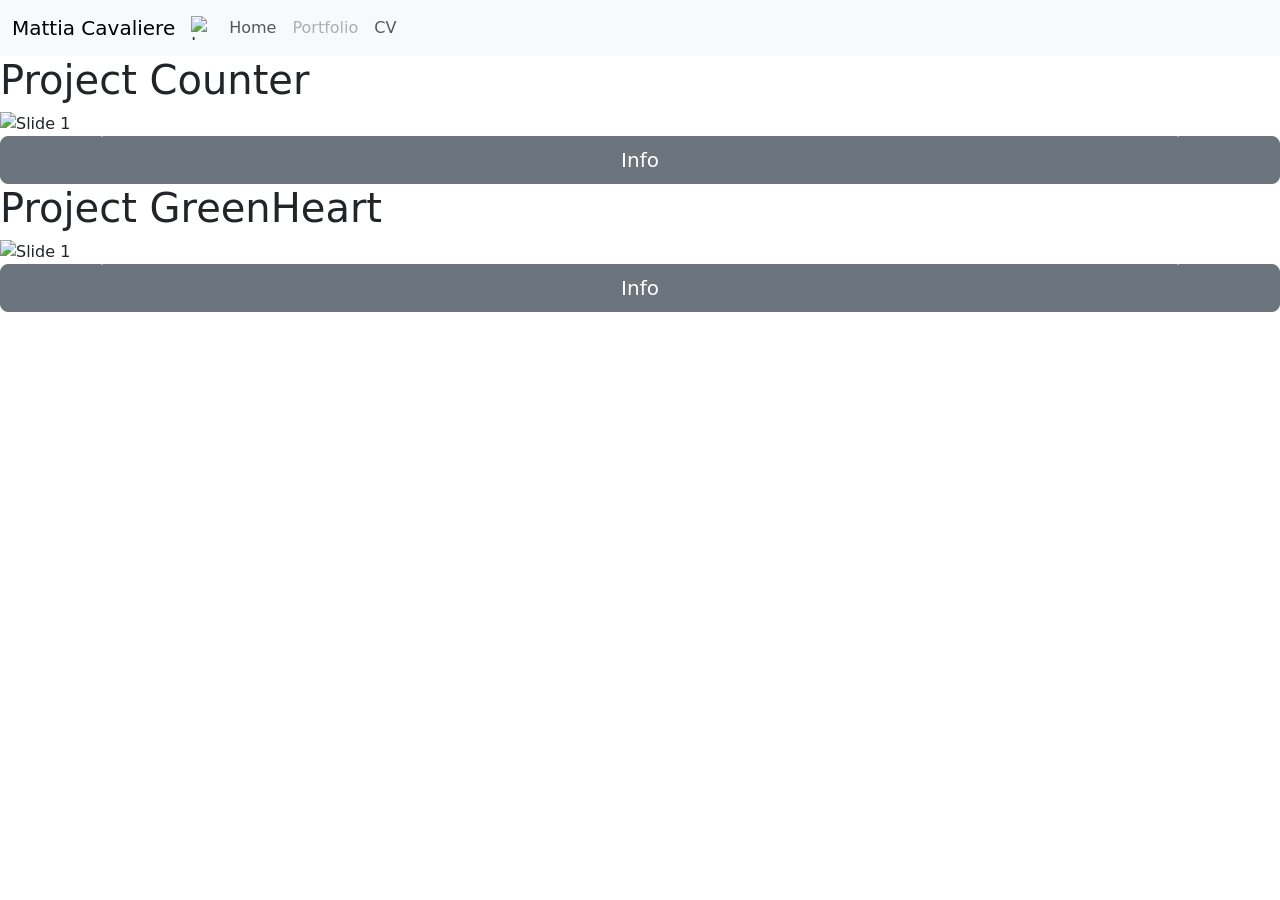
==== portfolio/index.html @ a8346d41 "JS carousel greenheart aggiornato" ====
<!DOCTYPE html>
<html lang="it">
<head>
<meta charset="UTF-8">
<meta name="viewport" content="width=device-width, initial-scale=1">
<title>Mattia Cavaliere</title>
<link rel="icon" type="image/x-icon" href="../assets/img/favicon.png">
<link href="https://cdn.jsdelivr.net/npm/bootstrap@5.3.7/dist/css/bootstrap.min.css" rel="stylesheet">
<link rel="stylesheet" href="/PersonalSite/style.css">
<meta property="og:title" content="Mattia Cavaliere | Portfolio" />
<meta property="og:description" content="Una selezione dei miei progetti di sviluppo web: backend, progetti personali e collaborazioni." />
<meta property="og:image" content="https://matthewchevalier.github.io/PersonalSite/assets/img/og-img.png" />
<meta property="og:url" content="https://matthewchevalier.github.io/PersonalSite/portfolio/" />
<meta property="og:type" content="website" />
</head>
<body class="portfolio-page">

<nav class="navbar navbar-expand-lg bg-body-tertiary">
  <div class="container-fluid">
    <a class="navbar-brand" href="#">Mattia Cavaliere</a>
    <img src="../assets/img/logo.png" alt="Logo" width="30" height="24">
    <button class="navbar-toggler" type="button" data-bs-toggle="collapse" data-bs-target="#navbarNav" aria-controls="navbarNav" aria-expanded="false" aria-label="Toggle navigation">
      <span class="navbar-toggler-icon"></span>
    </button>
    <div class="collapse navbar-collapse" id="navbarNav">
      <ul class="navbar-nav">
        <li class="nav-item"><a class="nav-link" href="../index.html">Home</a></li>
        <li class="nav-item"><a class="nav-link disabled">Portfolio</a></li>
        <li class="nav-item"><a class="nav-link" href="../cv/">CV</a></li>
      </ul>
    </div>
  </div>
</nav>

<h1>Project Counter</h1>

<div id="carouselExampleCaptions" class="carousel slide carousel-custom" data-bs-ride="carousel">
  <div class="carousel-indicators">
    <button type="button" data-bs-target="#carouselExampleCaptions" data-bs-slide-to="0" class="active"></button>
    <button type="button" data-bs-target="#carouselExampleCaptions" data-bs-slide-to="1"></button>
  </div>
  <div class="carousel-inner">
    <div class="carousel-item active">
      <img src="../assets/img/carousel1-1.png" class="d-block w-100" alt="Slide 1">
      <div class="carousel-caption d-none d-md-block">
        <h5>Semplice</h5>
        <p>Counter semplice con tutte le sue funzionalità</p>
      </div>
    </div>
    <div class="carousel-item">
      <img src="../assets/img/carousel1-2.png" class="d-block w-100" alt="Slide 2">
      <div class="carousel-caption d-none d-md-block">
        <h5>Due Backup</h5>
        <p>Possibilità di salvare fino a due count diversi</p>
      </div>
    </div>
  </div>
  <button class="carousel-control-prev" type="button" data-bs-target="#carouselExampleCaptions" data-bs-slide="prev">
    <span class="carousel-control-prev-icon"></span>
    <span class="visually-hidden">Previous</span>
  </button>
  <button class="carousel-control-next" type="button" data-bs-target="#carouselExampleCaptions" data-bs-slide="next">
    <span class="carousel-control-next-icon"></span>
    <span class="visually-hidden">Next</span>
  </button>
</div>

<div class="d-grid gap-2">
  <a href="https://github.com/MatthewChevalier/Counter" class="btn btn-secondary btn-lg carousel-info-btn" rel="noopener noreferrer" role="button">Info</a>
</div>

<h1>Project GreenHeart</h1>

<div id="carouselGreenHeart" class="carousel slide carousel-custom" data-bs-ride="carousel">
  <div class="carousel-indicators">
    <button type="button" data-bs-target="#carouselGreenHeart" data-bs-slide-to="0" class="active"></button>
    <button type="button" data-bs-target="#carouselGreenHeart" data-bs-slide-to="1"></button>
    <button type="button" data-bs-target="#carouselGreenHeart" data-bs-slide-to="2"></button>
  </div>
  <div class="carousel-inner">
    <div class="carousel-item active">
      <img src="../assets/img/carousel2-1.png" class="d-block w-100" alt="Slide 1">
      <div class="carousel-caption d-none d-md-block">
        <h5>Presentazione</h5>
        <p>Sito web basato su una startup ipotetica con frase iniziale di effetto e invito.</p>
      </div>
    </div>
    <div class="carousel-item">
      <img src="../assets/img/carousel2-2.png" class="d-block w-100" alt="Slide 2">
      <div class="carousel-caption d-none d-md-block">
        <h5>Obiettivi</h5>
        <p>Missioni e Project della startup</p>
      </div>
    </div>
    <div class="carousel-item">
      <img src="../assets/img/carousel2-3.png" class="d-block w-100" alt="Slide 3">
      <div class="carousel-caption d-none d-md-block">
      <h5>Sezione Contact</h5>
      <p>Carosello delle attività praticche e sezione contact form + social</p>
    </div>
</div>
  </div>
  <button class="carousel-control-prev" type="button" data-bs-target="#carouselGreenHeart" data-bs-slide="prev">
    <span class="carousel-control-prev-icon"></span>
    <span class="visually-hidden">Previous</span>
  </button>
  <button class="carousel-control-next" type="button" data-bs-target="#carouselGreenHeart" data-bs-slide="next">
    <span class="carousel-control-next-icon"></span>
    <span class="visually-hidden">Next</span>
  </button>
</div>

<div class="d-grid gap-2">
  <a href="https://github.com/MatthewChevalier/GreenHeart" class="btn btn-secondary btn-lg carousel-info-btn" rel="noopener noreferrer" role="button">Info</a>
</div>

<script src="https://cdn.jsdelivr.net/npm/bootstrap@5.3.7/dist/js/bootstrap.bundle.min.js"></script>
<script src="script.js"></script>

</body>
</html>
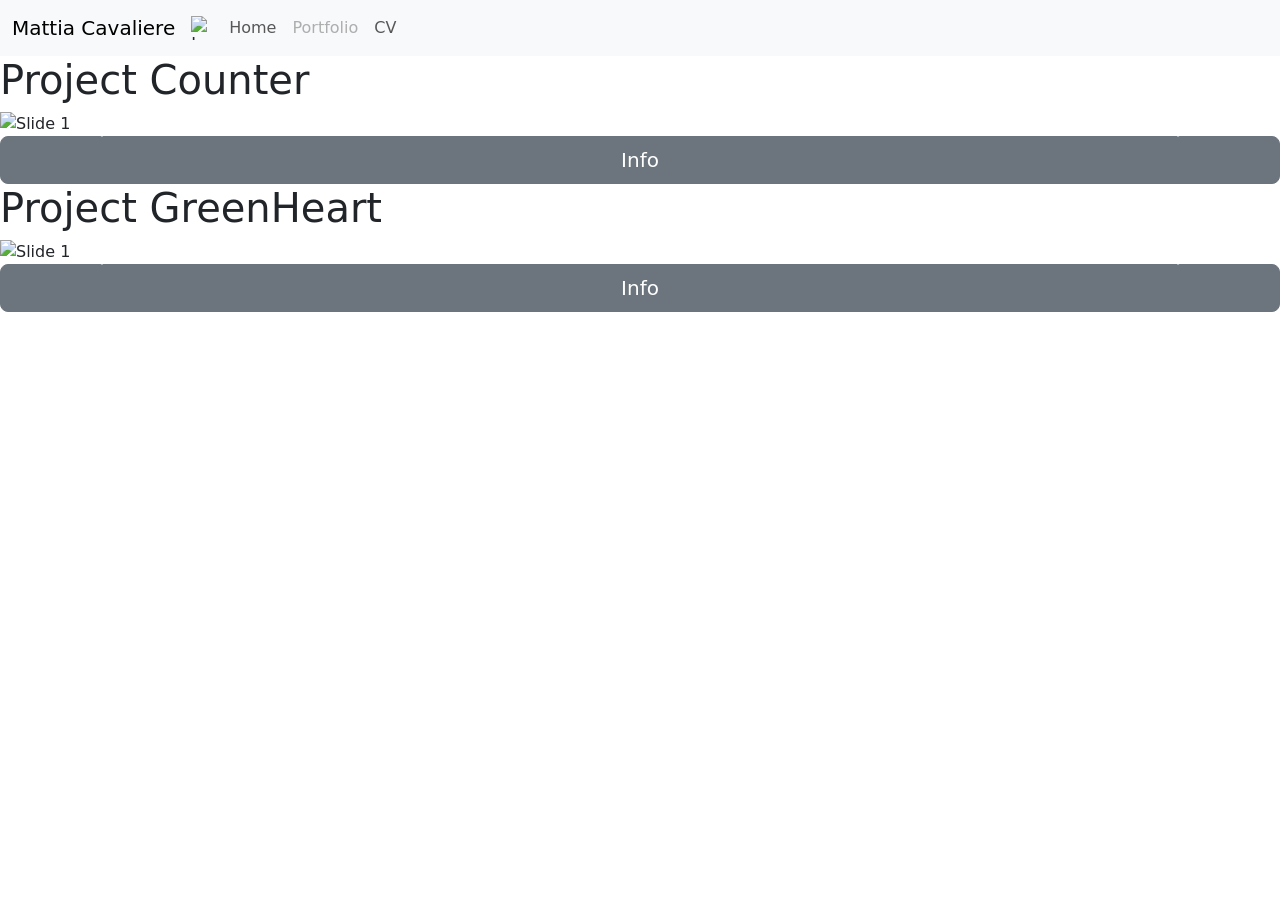
==== commit beca5336: "Aggiornamento JS 2" ====
--- a/portfolio/index.html
+++ b/portfolio/index.html
@@ -34,10 +34,10 @@
 
 <h1>Project Counter</h1>
 
-<div id="carouselExampleCaptions" class="carousel slide carousel-custom" data-bs-ride="carousel">
+<div id="carouselCounter" class="carousel slide carousel-custom" data-bs-ride="carousel">
   <div class="carousel-indicators">
-    <button type="button" data-bs-target="#carouselExampleCaptions" data-bs-slide-to="0" class="active"></button>
-    <button type="button" data-bs-target="#carouselExampleCaptions" data-bs-slide-to="1"></button>
+    <button type="button" data-bs-target="#carouselCounter" data-bs-slide-to="0" class="active"></button>
+    <button type="button" data-bs-target="#carouselCounter" data-bs-slide-to="1"></button>
   </div>
   <div class="carousel-inner">
     <div class="carousel-item active">
@@ -55,11 +55,11 @@
       </div>
     </div>
   </div>
-  <button class="carousel-control-prev" type="button" data-bs-target="#carouselExampleCaptions" data-bs-slide="prev">
+  <button class="carousel-control-prev" type="button" data-bs-target="#carouselCounter" data-bs-slide="prev">
     <span class="carousel-control-prev-icon"></span>
     <span class="visually-hidden">Previous</span>
   </button>
-  <button class="carousel-control-next" type="button" data-bs-target="#carouselExampleCaptions" data-bs-slide="next">
+  <button class="carousel-control-next" type="button" data-bs-target="#carouselCounter" data-bs-slide="next">
     <span class="carousel-control-next-icon"></span>
     <span class="visually-hidden">Next</span>
   </button>
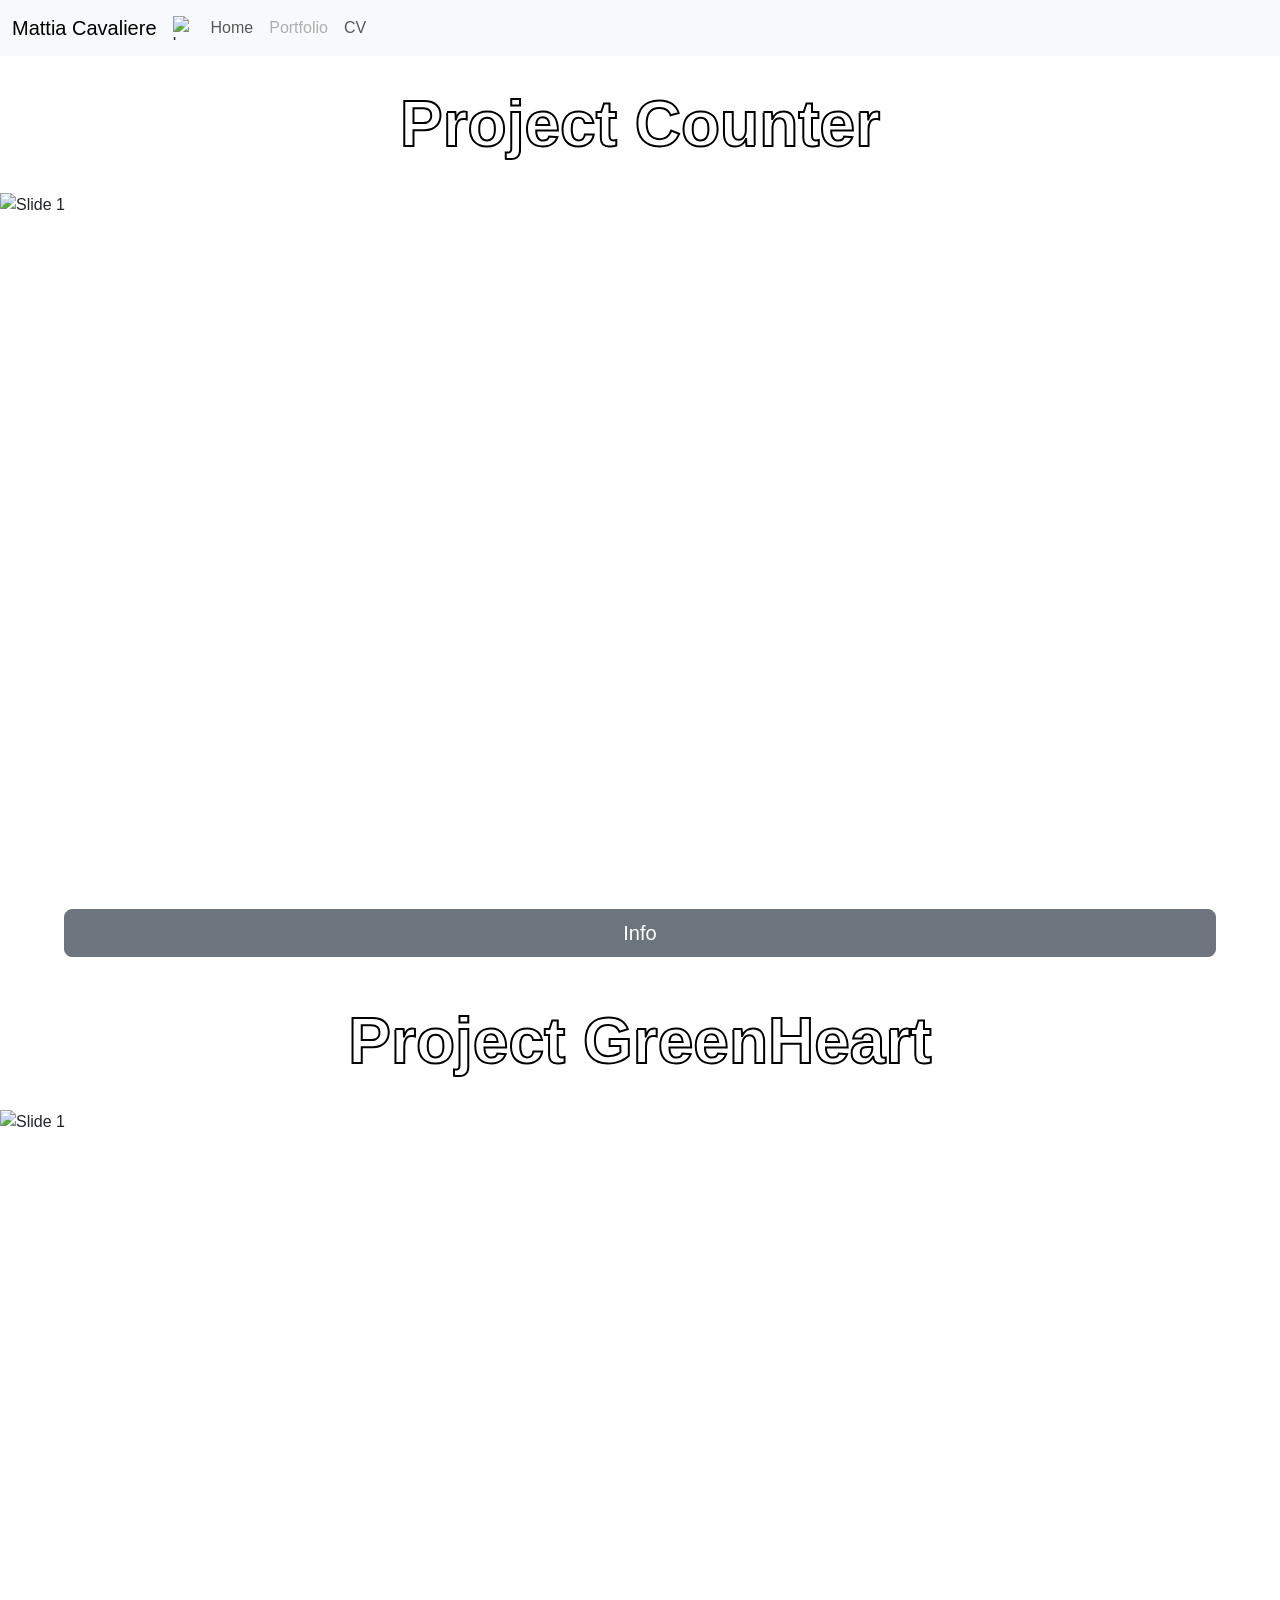
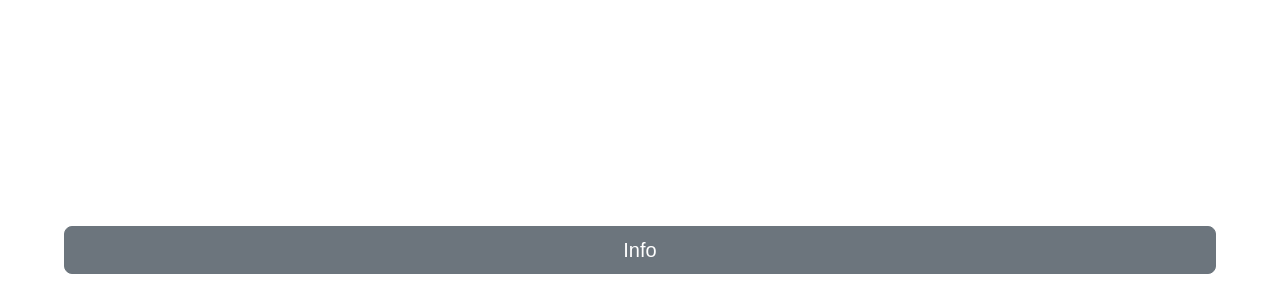
==== commit 12afeaf9: "Fix patch" ====
--- a/portfolio/index.html
+++ b/portfolio/index.html
@@ -6,11 +6,11 @@
 <title>Mattia Cavaliere</title>
 <link rel="icon" type="image/x-icon" href="../assets/img/favicon.png">
 <link href="https://cdn.jsdelivr.net/npm/bootstrap@5.3.7/dist/css/bootstrap.min.css" rel="stylesheet">
-<link rel="stylesheet" href="/PersonalSite/style.css">
+<link rel="stylesheet" href="/style.css">
 <meta property="og:title" content="Mattia Cavaliere | Portfolio" />
 <meta property="og:description" content="Una selezione dei miei progetti di sviluppo web: backend, progetti personali e collaborazioni." />
-<meta property="og:image" content="https://matthewchevalier.github.io/PersonalSite/assets/img/og-img.png" />
-<meta property="og:url" content="https://matthewchevalier.github.io/PersonalSite/portfolio/" />
+<meta property="og:image" content="https://matthewchevalier.github.io/matthewchevalier.github.io/assets/img/og-img.png" />
+<meta property="og:url" content="https://matthewchevalier.github.io/matthewchevalier.github.io/portfolio/" />
 <meta property="og:type" content="website" />
 </head>
 <body class="portfolio-page">
--- a/style.css
+++ b/style.css
@@ -0,0 +1,269 @@
+body {
+  background-image: url("/assets/img/sfondo-hero.jpg");
+  background-size: cover;
+  background-repeat: no-repeat;
+  background-position: center center;
+  background-attachment: fixed;
+  font-family: Arial, sans-serif;
+  overflow-x: hidden;
+}
+
+.navbar {
+  position: sticky;
+  top: 0;
+  z-index: 1000;
+}
+.navbar .nav-link.active {
+  font-weight: bold;
+}
+
+.sfondo.hero {
+  min-height: 93vh;
+  display: flex;
+  flex-direction: column;
+  justify-content: center;
+  align-items: center;
+  text-align: center;
+}
+.sfondo.hero .titolo {
+  font-weight: bold;
+  font-size: clamp(2.5rem, 6vw, 4.5rem);
+  color: #000;
+  text-align: center;
+  max-width: 90vw;
+  text-shadow: -2px -2px 0 #fff, 2px -2px 0 #fff, -2px 2px 0 #fff, 2px 2px 0 #fff;
+}
+.sfondo.hero .name {
+  font-size: clamp(4rem, 10vw, 9rem);
+  max-width: 90vw;
+  text-shadow: -2px -2px 0 #fff, 2px -2px 0 #fff, -2px 2px 0 #fff, 2px 2px 0 #fff;
+}
+.sfondo.hero .sottotitolo {
+  font-weight: bold;
+  font-size: clamp(1rem, 2.5vw, 2rem);
+  color: #000;
+  text-align: center;
+  max-width: 30vw;
+  margin: 0 auto;
+  line-height: 1.4;
+  text-shadow: -2px -2px 0 #fff, 2px -2px 0 #fff, -2px 2px 0 #fff, 2px 2px 0 #fff;
+}
+
+.me-section {
+  margin-bottom: 8rem;
+}
+.me-section .card {
+  text-align: center;
+  max-width: 600px;
+  margin: 0 auto;
+  border: 1px solid #d3d3d3;
+  border-radius: 20px;
+  overflow: hidden;
+}
+.me-section .card-title {
+  background-color: #d3d3d3;
+  padding: 1rem 0;
+  text-align: center;
+  color: white;
+  -webkit-text-stroke: 1px black;
+  font-weight: bold;
+  font-size: 1.5rem;
+  width: 100%;
+  margin: 0 auto;
+  border-radius: 0;
+}
+.me-section .card-body {
+  padding: 1.5rem;
+}
+.me-section .card-body .card-text {
+  font-size: 1rem;
+  line-height: 1.5;
+  text-align: justify;
+}
+
+.cards-section {
+  margin-bottom: 120px;
+}
+.cards-section .card {
+  height: auto;
+  max-width: 18rem;
+  margin: 0 auto;
+  border: 1px solid #d3d3d3;
+  border-radius: 20px;
+  overflow: hidden;
+}
+.cards-section .card .card-img-top {
+  max-height: 20rem;
+  width: 100%;
+  object-fit: cover;
+  display: block;
+}
+.cards-section .card .card-body {
+  padding: 0rem;
+  display: flex;
+}
+.cards-section .card .card-body .btn {
+  flex: 1;
+  border-radius: 0;
+  display: flex;
+  align-items: center;
+  justify-content: center;
+  width: 100%;
+}
+
+.contact-section {
+  background: rgba(255, 255, 255, 0.9);
+  backdrop-filter: blur(4px);
+}
+.contact-section h2 {
+  font-size: 48px;
+  font-weight: bold;
+  text-align: center;
+}
+.contact-section label {
+  font-weight: 600;
+}
+
+.social {
+  display: flex;
+  justify-content: center;
+  gap: 30px;
+  margin-top: 40px;
+}
+.social .social-btn {
+  display: flex;
+  align-items: center;
+  justify-content: center;
+  width: clamp(60px, 15vw, 100px);
+  height: clamp(60px, 15vw, 100px);
+  border-radius: 50%;
+  background-color: transparent;
+  padding: 0;
+  transition: transform 0.3s ease, box-shadow 0.3s ease;
+  text-decoration: none;
+}
+.social .social-btn:hover {
+  transform: scale(1.15);
+  box-shadow: 0 8px 20px rgba(0, 0, 0, 0.3);
+  cursor: pointer;
+}
+.social .social-btn .social-icon {
+  width: 80px;
+  height: 80px;
+  border-radius: 50%;
+  border: 2px solid #000;
+  display: block;
+}
+
+.portfolio-page h1 {
+  text-align: center;
+  color: #fff;
+  -webkit-text-stroke: 2px #000;
+  font-weight: bold;
+  font-size: 4rem;
+  width: 100%;
+  margin: 30px auto;
+}
+.portfolio-page .carousel-info-btn {
+  display: block;
+  margin: 1rem auto;
+  width: 90%;
+  max-width: 1920px;
+  text-align: center;
+}
+.portfolio-page .carousel-custom {
+  height: 700px;
+  width: 100%;
+  margin: 0 auto;
+  max-width: 1920px;
+  aspect-ratio: 1920/600;
+  position: relative;
+}
+.portfolio-page .carousel-custom .carousel-inner,
+.portfolio-page .carousel-custom .carousel-item {
+  height: 100%;
+}
+.portfolio-page .carousel-custom .carousel-inner img,
+.portfolio-page .carousel-custom .carousel-item img {
+  width: 100%;
+  height: 100%;
+  object-fit: contain;
+  object-position: center;
+  display: block;
+}
+
+.cv-page .card {
+  text-align: center;
+  max-width: 600px;
+  margin: 0 auto;
+  border: 1px solid #d3d3d3;
+  border-radius: 20px;
+  overflow: hidden;
+}
+.cv-page .title {
+  text-align: center;
+  color: white;
+  -webkit-text-stroke: 2px black;
+  font-weight: bold;
+  font-size: 4rem;
+  width: 100%;
+  margin: 20px auto;
+}
+.cv-page .card-title-me {
+  text-align: center;
+  color: white;
+  -webkit-text-stroke: 1px black;
+  font-weight: bold;
+  font-size: 1.5rem;
+  width: 100%;
+  margin: 0 auto;
+}
+.cv-page .card-header {
+  text-align: center;
+  color: white;
+  -webkit-text-stroke: 1px black;
+  font-weight: bold;
+  font-size: 1.5rem;
+  width: 100%;
+  margin: 0 auto;
+}
+.cv-page .progress {
+  background-color: black;
+  width: 60%;
+  margin: 0 auto;
+}
+.cv-page .edu-container {
+  display: flex;
+  justify-content: center;
+  flex-wrap: wrap;
+  gap: 5rem;
+  padding: 0 1rem;
+}
+.cv-page .edu {
+  text-align: center;
+  width: 16rem;
+  min-height: 26rem;
+  height: auto;
+  display: flex;
+  flex-direction: column;
+  margin: 0;
+}
+.cv-page .edu img {
+  height: 15rem;
+  object-fit: cover;
+}
+.cv-page .edu .card-body {
+  flex: 1;
+  display: flex;
+  flex-direction: column;
+  justify-content: space-between;
+  text-align: center;
+}
+
+@media (max-width: 768px) {
+  body {
+    background-attachment: scroll;
+  }
+}
+
+/*# sourceMappingURL=style.css.map */
